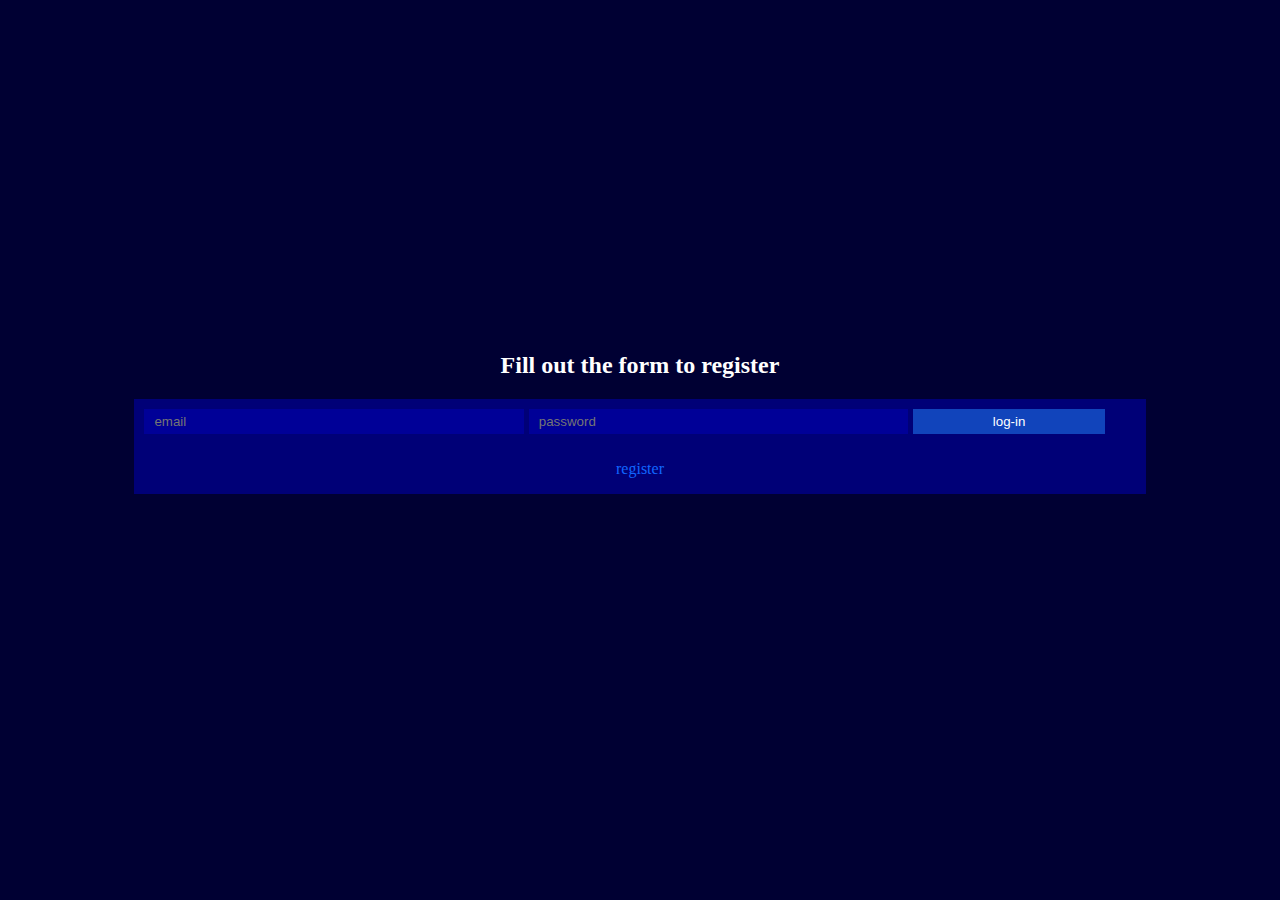
==== log-in.html @ e6c16aae "add a log in page" ====
<!DOCTYPE html>
<html lang="en">
<head>
    <meta charset="UTF-8">
    <meta name="viewport" content="width=device-width, initial-scale=1.0">
    <title>Responsive Form</title>
    <link rel="stylesheet" href="style.css">
    <link rel="icon" href="logo.png" type="image/x-icon" />
</head>
<body>
    <h2>Fill out the form to register</h2>
    <form>
    <div>
        <input type="email" placeholder="email">
        <input type="password" placeholder="password">
        <button>log-in</button>
    </div>
        <p><a href="index.html">register</a></p>

    </form>
</body>
</html>
---- style.css ----
body{
    background-color: #003;
    display: flex;
    justify-content: center;
    flex-direction: column;
    align-items: center;
    height: 90vh;
    color: #fff;
}
div{
    width: 95%;
    gap: 5px;
    display: flex;
    flex-wrap: wrap;
    padding: 10px;
}
form{
    background-color: #007;
    width: 80%;
}
input{
    background-color: #0000aaa0;
    border: none;
    outline: none;
    color: white;
    padding: 5px 10px;
    flex-basis: 220px;
    flex-grow: 1;
}
button{
    background-color: #14b;
    border: none;
    color: #fff;
    cursor: pointer;
    padding: 5px 10px;
    flex-grow: 1;
}
p{
    text-align: center;
}
a{
    text-decoration: none;
    color: #16f;
}
a:hover{
    color: #00f;
}
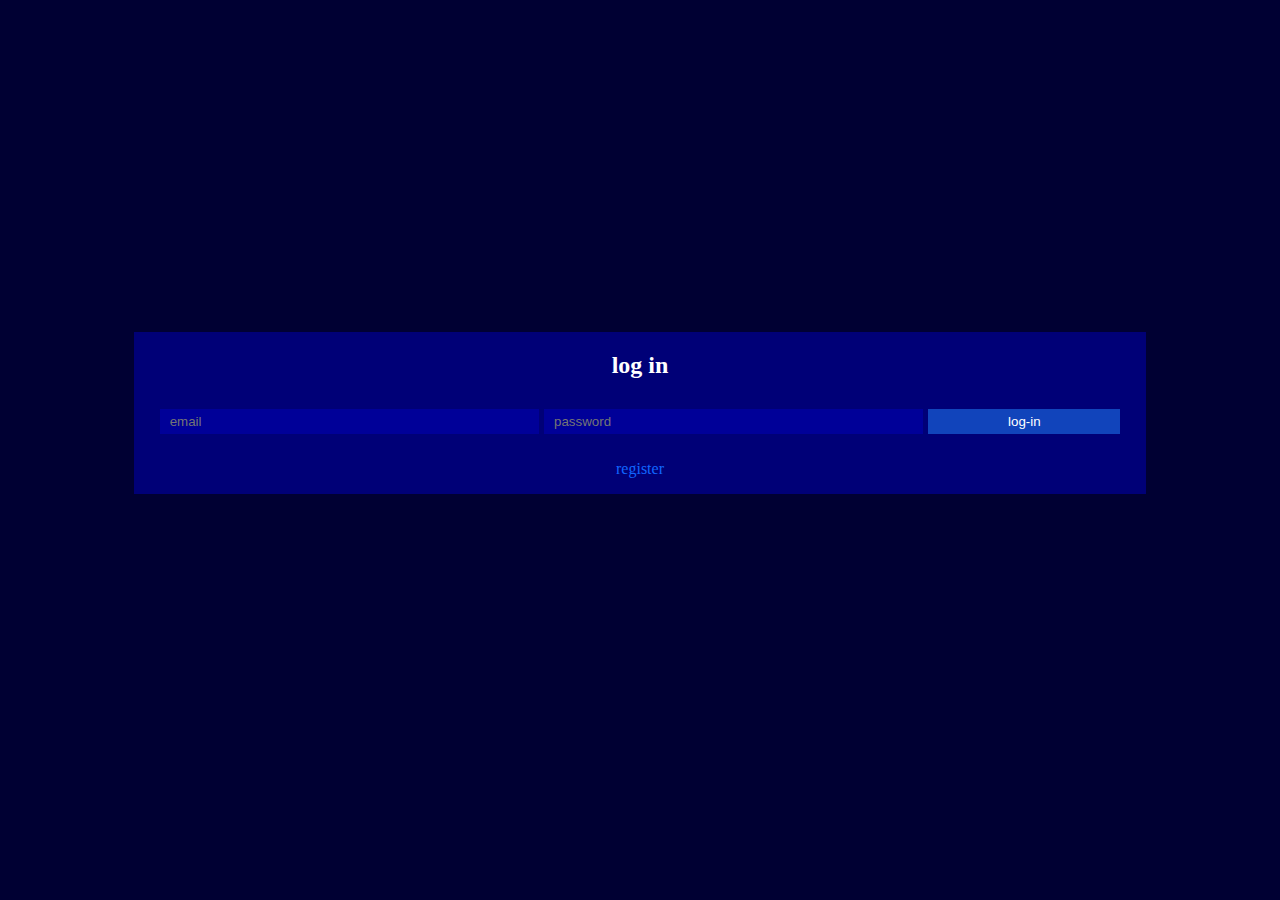
==== commit d53c4d5c: "add some styles" ====
--- a/log-in.html
+++ b/log-in.html
@@ -8,8 +8,8 @@
     <link rel="icon" href="logo.png" type="image/x-icon" />
 </head>
 <body>
-    <h2>Fill out the form to register</h2>
     <form>
+        <h2>log in</h2>
     <div>
         <input type="email" placeholder="email">
         <input type="password" placeholder="password">
--- a/style.css
+++ b/style.css
@@ -17,9 +17,13 @@
 form{
     background-color: #007;
     width: 80%;
+    display: flex;
+    flex-direction: column;
+    justify-content: center;
+    align-items: center;
 }
 input{
-    background-color: #0000aaa0;
+    background-color: #00aa;
     border: none;
     outline: none;
     color: white;
@@ -34,6 +38,13 @@
     cursor: pointer;
     padding: 5px 10px;
     flex-grow: 1;
+    transition: 0.5s;
+}
+button:hover{
+    background-color: #14d;
+
+}button:active{
+    transform: scale(0.9);
 }
 p{
     text-align: center;
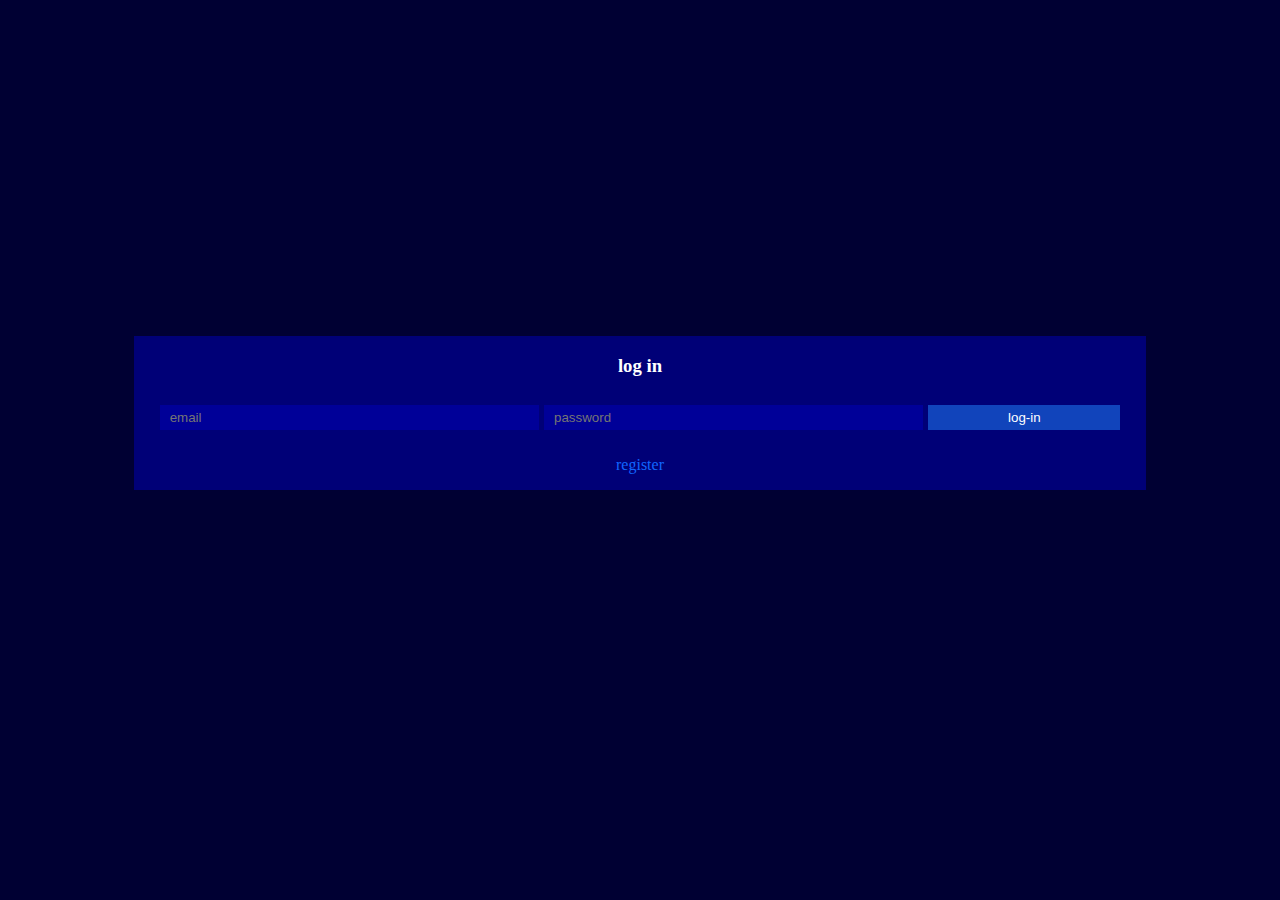
==== commit 77c84cc0: "add some styles" ====
--- a/log-in.html
+++ b/log-in.html
@@ -9,7 +9,7 @@
 </head>
 <body>
     <form>
-        <h2>log in</h2>
+        <h3>log in</h3>
     <div>
         <input type="email" placeholder="email">
         <input type="password" placeholder="password">
